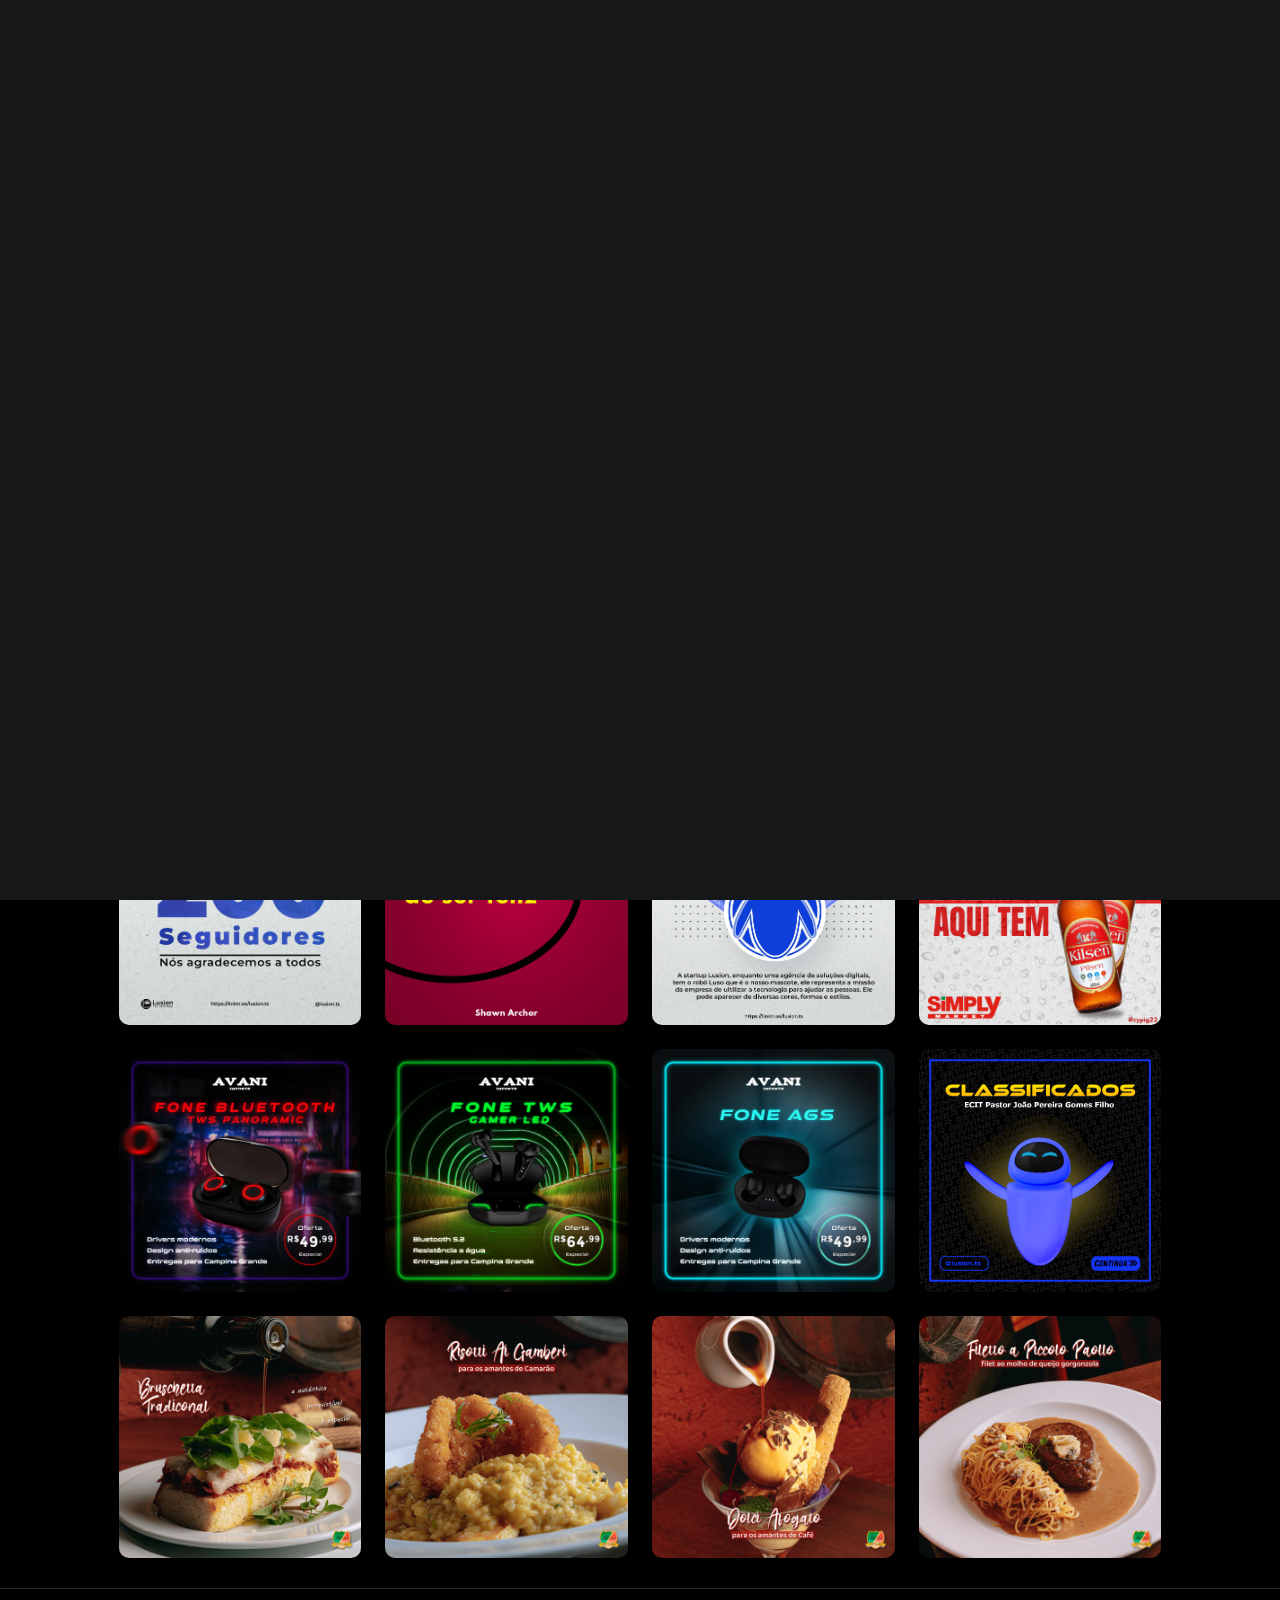
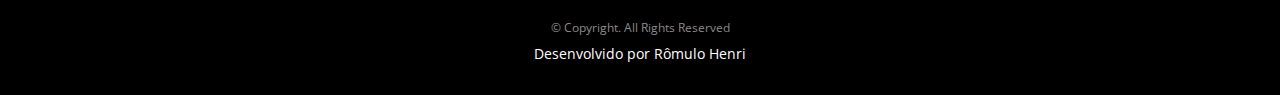
==== rdesign/index.html @ adee8ad4 "transfer: bring rdesign" ====
<!DOCTYPE html>
<html lang="en">
	<head>
		<meta charset="utf-8" />
		<meta content="width=device-width, initial-scale=1.0" name="viewport" />

		<title>RDesign</title>
		<meta content="" name="description" />
		<meta content="" name="keywords" />

		<!-- Favicons -->
		<link href="assets/img/icon-logo-rdesign.png" rel="icon" />
		<link href="assets/img/icon-logo-rdesign.png" rel="apple-touch-icon" />

		<!-- Google Fonts -->
		<link rel="preconnect" href="https://fonts.googleapis.com" />
		<link rel="preconnect" href="https://fonts.gstatic.com" crossorigin />
		<link
			href="https://fonts.googleapis.com/css2?family=Open+Sans:ital,wght@0,300;0,400;0,500;0,600;0,700;1,300;1,400;1,600;1,700&family=Inter:ital,wght@0,300;0,400;0,500;0,600;0,700;1,300;1,400;1,500;1,600;1,700&family=Cardo:ital,wght@0,400;0,700;1,400&display=swap"
			rel="stylesheet"
		/>

		<!-- Vendor CSS Files -->
		<link
			href="assets/vendor/bootstrap/css/bootstrap.min.css"
			rel="stylesheet"
		/>
		<link
			href="assets/vendor/bootstrap-icons/bootstrap-icons.css"
			rel="stylesheet"
		/>
		<link
			href="assets/vendor/swiper/swiper-bundle.min.css"
			rel="stylesheet"
		/>
		<link
			href="assets/vendor/glightbox/css/glightbox.min.css"
			rel="stylesheet"
		/>
		<link href="assets/vendor/aos/aos.css" rel="stylesheet" />

		<!-- Template Main CSS File -->
		<link href="assets/css/main.css" rel="stylesheet" />

		<!-- =======================================================
  * Template Name: PhotoFolio
  * Updated: Mar 10 2023 with Bootstrap v5.2.3
  * Template URL: https://bootstrapmade.com/photofolio-bootstrap-photography-website-template/
  * Author: BootstrapMade.com
  * License: https://bootstrapmade.com/license/
  ======================================================== -->
	</head>

	<body>
		<!-- ======= Header ======= -->
		<header id="header" class="header d-flex align-items-center fixed-top">
			<div
				class="container-fluid d-flex align-items-center justify-content-between"
			>
				<a
					href="index.html"
					class="logo d-flex align-items-center me-auto me-lg-0"
				>
					<!-- Uncomment the line below if you also wish to use an image logo -->
					<!-- <img src="assets/img/logo.png" alt=""> -->
					<img
						src="assets/img/icon-logo-rdesign.png"
						width="30px"
						alt=""
					/>
					<h1>RDesign</h1>
				</a>

				<nav id="navbar" class="navbar">
					<ul>
						<li><a href="index.html" class="active">Home</a></li>
						<li><a href="about.html">Sobre</a></li>
						<li><a href="services.html">Serviços</a></li>
						<li><a href="guide/index.html">Guia</a></li>
					</ul>
				</nav>
				<!-- .navbar -->

				<div class="header-social-links">
					<a
						href="https://www.instagram.com/romulo.henri1/"
						class="instagram"
						target="_blank"
						><i class="bi bi-instagram"></i
					></a>
					<a
						href="https://www.linkedin.com/in/romulo-henri/"
						class="linkedin"
						target="_blank"
						><i class="bi bi-linkedin"></i
					></a>
				</div>
				<i class="mobile-nav-toggle mobile-nav-show bi bi-list"></i>
				<i class="mobile-nav-toggle mobile-nav-hide d-none bi bi-x"></i>
			</div>
		</header>
		<!-- End Header -->

		<!-- ======= Hero Section ======= -->
		<section
			id="hero"
			class="hero d-flex flex-column justify-content-center align-items-center"
			data-aos="fade"
			data-aos-delay="1500"
		>
			<div class="container">
				<div class="row justify-content-center">
					<div class="col-lg-6 text-center">
						<h2>
							Olá, me chamo <span>Rômulo Henri</span>, Designer
							com anos de experiência.
						</h2>
						<p>
							Aqui você pode conferir alguns dos meus trabalhos em
							detalhes e conhecer mais das minhas habilidades.
						</p>
						<a id="pricing" class="btn-get-started"
							>Faça seu Orçamento</a
						>
					</div>
				</div>
			</div>
		</section>
		<!-- End Hero Section -->

		<main
			id="main"
			data-aos="fade"
			data-aos-delay="1500"
			class="d-flex justify-content-center"
		>
			<!-- ======= Gallery Section ======= -->
			<section id="gallery" class="gallery col-md-10">
				<div class="container-fluid">
					<div class="row gy-4 justify-content-center">
						<div class="col-xl-3 col-lg-4 col-md-6">
							<div class="gallery-item h-100">
								<img
									src="portfolio/nitro5.jpg"
									class="img-fluid"
									alt=""
								/>
								<div
									class="gallery-links d-flex align-items-center justify-content-center"
								>
									<a
										href="portfolio/nitro5.jpg"
										title="Postagem Conceitual: Notebook Acer Nitro 5"
										class="glightbox preview-link"
										><i
											class="bi bi-arrows-angle-expand"
										></i
									></a>
									<!--  -->
								</div>
							</div>
						</div>
						<!-- End Gallery Item -->

						<div class="col-xl-3 col-lg-4 col-md-6">
							<div class="gallery-item h-100">
								<img
									src="portfolio/fanta.jpg"
									class="img-fluid"
									alt=""
								/>
								<div
									class="gallery-links d-flex align-items-center justify-content-center"
								>
									<a
										href="portfolio/fanta.jpg"
										title="Postagem Conceitual: Fanta"
										class="glightbox preview-link"
										><i
											class="bi bi-arrows-angle-expand"
										></i
									></a>
								</div>
							</div>
						</div>
						<!-- End Gallery Item -->

						<div class="col-xl-3 col-lg-4 col-md-6">
							<div class="gallery-item h-100">
								<img
									src="portfolio/heiniken.png"
									class="img-fluid"
									alt=""
								/>
								<div
									class="gallery-links d-flex align-items-center justify-content-center"
								>
									<a
										href="portfolio/heiniken.png"
										title="Postagem Conceitual: Heiniken"
										class="glightbox preview-link"
										><i
											class="bi bi-arrows-angle-expand"
										></i
									></a>
								</div>
							</div>
						</div>
						<!-- End Gallery Item -->

						<div class="col-xl-3 col-lg-4 col-md-6">
							<div class="gallery-item h-100">
								<img
									src="portfolio/artartica.png"
									class="img-fluid"
									alt=""
								/>
								<div
									class="gallery-links d-flex align-items-center justify-content-center"
								>
									<a
										href="portfolio/artartica.png"
										title="Postagem Conceitual: Antartica"
										class="glightbox preview-link"
										><i
											class="bi bi-arrows-angle-expand"
										></i
									></a>
								</div>
							</div>
						</div>
						<!-- End Gallery Item -->

						<div class="col-xl-3 col-lg-4 col-md-6">
							<div class="gallery-item h-100">
								<img
									src="portfolio/lusion-200-seguidores.gif"
									class="img-fluid"
									alt=""
								/>
								<div
									class="gallery-links d-flex align-items-center justify-content-center"
								>
									<a
										href="portfolio/lusion-200-seguidores.gif"
										title="Postagem: Comemoração de 200 seguidores da Lusion"
										class="glightbox preview-link"
										><i
											class="bi bi-arrows-angle-expand"
										></i
									></a>
								</div>
							</div>
						</div>
						<!-- End Gallery Item -->

						<div class="col-xl-3 col-lg-4 col-md-6">
							<div class="gallery-item h-100">
								<img
									src="portfolio/havard-ser-feliz.jpg"
									class="img-fluid"
									alt=""
								/>
								<div
									class="gallery-links d-flex align-items-center justify-content-center"
								>
									<a
										href="portfolio/havard-ser-feliz.jpg"
										title="Postagem Conceitual: Jeito Havard de ser Feliz"
										class="glightbox preview-link"
										><i
											class="bi bi-arrows-angle-expand"
										></i
									></a>
								</div>
							</div>
						</div>
						<!-- End Gallery Item -->

						<div class="col-xl-3 col-lg-4 col-md-6">
							<div class="gallery-item h-100">
								<img
									src="portfolio/quem-luso.jpg"
									class="img-fluid"
									alt=""
								/>
								<div
									class="gallery-links d-flex align-items-center justify-content-center"
								>
									<a
										href="portfolio/quem-luso.jpg"
										title="Postagem: Quem é o Luso? sobre o mascote da Lusion"
										class="glightbox preview-link"
										><i
											class="bi bi-arrows-angle-expand"
										></i
									></a>
								</div>
							</div>
						</div>
						<!-- End Gallery Item -->

						<div class="col-xl-3 col-lg-4 col-md-6">
							<div class="gallery-item h-100">
								<img
									src="portfolio/cerveja-boa-e-barata.png"
									class="img-fluid"
									alt=""
								/>
								<div
									class="gallery-links d-flex align-items-center justify-content-center"
								>
									<a
										href="portfolio/cerveja-boa-e-barata.png"
										title="Postagem Conceitual: Cerveja"
										class="glightbox preview-link"
										><i
											class="bi bi-arrows-angle-expand"
										></i
									></a>
								</div>
							</div>
						</div>
						<!-- End Gallery Item -->

						<div class="col-xl-3 col-lg-4 col-md-6">
							<div class="gallery-item h-100">
								<img
									src="portfolio/avani-1.jpg"
									class="img-fluid"
									alt=""
								/>
								<div
									class="gallery-links d-flex align-items-center justify-content-center"
								>
									<a
										href="portfolio/avani-1.jpg"
										title="Postagem Avani"
										class="glightbox preview-link"
										><i
											class="bi bi-arrows-angle-expand"
										></i
									></a>
								</div>
							</div>
						</div>
						<!-- End Gallery Item -->

						<div class="col-xl-3 col-lg-4 col-md-6">
							<div class="gallery-item h-100">
								<img
									src="portfolio/avani-2.jpg"
									class="img-fluid"
									alt=""
								/>
								<div
									class="gallery-links d-flex align-items-center justify-content-center"
								>
									<a
										href="portfolio/avani-2.jpg"
										title="Postagem Avani"
										class="glightbox preview-link"
										><i
											class="bi bi-arrows-angle-expand"
										></i
									></a>
								</div>
							</div>
						</div>
						<!-- End Gallery Item -->

						<div class="col-xl-3 col-lg-4 col-md-6">
							<div class="gallery-item h-100">
								<img
									src="portfolio/avani-3.jpg"
									class="img-fluid"
									alt=""
								/>
								<div
									class="gallery-links d-flex align-items-center justify-content-center"
								>
									<a
										href="portfolio/avani-3.jpg"
										title="Postagem Avani"
										class="glightbox preview-link"
										><i
											class="bi bi-arrows-angle-expand"
										></i
									></a>
								</div>
							</div>
						</div>
						<!-- End Gallery Item -->

						<div class="col-xl-3 col-lg-4 col-md-6">
							<div class="gallery-item h-100">
								<img
									src="portfolio/lusion-classificados.png"
									class="img-fluid"
									alt=""
								/>
								<div
									class="gallery-links d-flex align-items-center justify-content-center"
								>
									<a
										href="portfolio/lusion-classificados.png"
										title="Postagem: Classificação da Lusion"
										class="glightbox preview-link"
										><i
											class="bi bi-arrows-angle-expand"
										></i
									></a>
								</div>
							</div>
						</div>
						<!-- End Gallery Item -->

						<div class="col-xl-3 col-lg-4 col-md-6">
							<div class="gallery-item h-100">
								<img
									src="portfolio/muc-bruschetta.png"
									class="img-fluid"
									alt="Postagem Muccini: Bruschetta"
								/>
								<div
									class="gallery-links d-flex align-items-center justify-content-center"
								>
									<a
										href="portfolio/muc-bruschetta.png"
										title="Postagem Muccini: Bruschetta"
										class="glightbox preview-link"
										><i
											class="bi bi-arrows-angle-expand"
										></i
									></a>
								</div>
							</div>
						</div>

						<!-- End Gallery Item -->

						<div class="col-xl-3 col-lg-4 col-md-6">
							<div class="gallery-item h-100">
								<img
									src="portfolio/muc-gamberi.png"
									class="img-fluid"
									alt="Postagem Muccini: Risotti Ai Gamberi"
								/>
								<div
									class="gallery-links d-flex align-items-center justify-content-center"
								>
									<a
										href="portfolio/muc-gamberi.png"
										title="Postagem Muccini: Risotti Ai Gamberi"
										class="glightbox preview-link"
										><i
											class="bi bi-arrows-angle-expand"
										></i
									></a>
								</div>
							</div>
						</div>
						<!-- End Gallery Item -->

						<div class="col-xl-3 col-lg-4 col-md-6">
							<div class="gallery-item h-100">
								<img
									src="portfolio/muc-cafe.png"
									class="img-fluid"
									alt="Postagem Muccini: Dolci Afogato"
								/>
								<div
									class="gallery-links d-flex align-items-center justify-content-center"
								>
									<a
										href="portfolio/muc-cafe.png"
										title="Postagem Muccini: Dolci Afogato"
										class="glightbox preview-link"
										><i
											class="bi bi-arrows-angle-expand"
										></i
									></a>
								</div>
							</div>
						</div>
						<!-- End Gallery Item -->

						<div class="col-xl-3 col-lg-4 col-md-6">
							<div class="gallery-item h-100">
								<img
									src="portfolio/muc-picolo.png"
									class="img-fluid"
									alt="Postagem Muccini: Filetto a Picolo Paolo"
								/>
								<div
									class="gallery-links d-flex align-items-center justify-content-center"
								>
									<a
										href="portfolio/muc-picolo.png"
										title="Postagem Muccini: Filetto a Picolo Paolo"
										class="glightbox preview-link"
										><i
											class="bi bi-arrows-angle-expand"
										></i
									></a>
								</div>
							</div>
						</div>
						<!-- End Gallery Item -->
					</div>
				</div>
			</section>
			<!-- End Gallery Section -->
		</main>
		<!-- End #main -->

		<!-- ======= Footer ======= -->
		<footer id="footer" class="footer">
			<div class="container">
				<div class="copyright">
					&copy; Copyright. All Rights Reserved
				</div>
				<div class="credits">
					<!-- All the links in the footer should remain intact. -->
					<!-- You can delete the links only if you purchased the pro version. -->
					<!-- Licensing information: https://bootstrapmade.com/license/ -->
					<!-- Purchase the pro version with working PHP/AJAX contact form: https://bootstrapmade.com/photofolio-bootstrap-photography-website-template/ -->
					<a href="https://www.linkedin.com/in/romulo-henri//"
						>Desenvolvido por Rômulo Henri</a
					>
				</div>
			</div>
		</footer>

		<!-- End Footer -->

		<a
			href="#"
			class="scroll-top d-flex align-items-center justify-content-center"
			><i class="bi bi-arrow-up-short"></i
		></a>

		<div id="preloader">
			<div class="line"></div>
		</div>

		<!-- Vendor JS Files -->
		<script src="assets/vendor/bootstrap/js/bootstrap.bundle.min.js"></script>
		<script src="assets/vendor/swiper/swiper-bundle.min.js"></script>
		<script src="assets/vendor/glightbox/js/glightbox.min.js"></script>
		<script src="assets/vendor/aos/aos.js"></script>
		<script src="assets/vendor/php-email-form/validate.js"></script>
		<script src="assets/js/script.js"></script>

		<!-- Template Main JS File -->
		<script src="assets/js/main.js"></script>
	</body>
</html>

<!-- 
          <div class="col-xl-3 col-lg-4 col-md-6">
            <div class="gallery-item h-100">
              <img src="assets/img/gallery/gallery-13.jpg" class="img-fluid" alt="">
              <div class="gallery-links d-flex align-items-center justify-content-center">
                <a href="assets/img/gallery/gallery-13.jpg" title="Gallery 13" class="glightbox preview-link"><i class="bi bi-arrows-angle-expand"></i></a>
                
              </div>
            </div>
          </div>
          <div class="col-xl-3 col-lg-4 col-md-6">
            <div class="gallery-item h-100">
              <img src="assets/img/gallery/gallery-14.jpg" class="img-fluid" alt="">
              <div class="gallery-links d-flex align-items-center justify-content-center">
                <a href="assets/img/gallery/gallery-14.jpg" title="Gallery 14" class="glightbox preview-link"><i class="bi bi-arrows-angle-expand"></i></a>
                
              </div>
            </div>
          </div>
          <div class="col-xl-3 col-lg-4 col-md-6">
            <div class="gallery-item h-100">
              <img src="assets/img/gallery/gallery-15.jpg" class="img-fluid" alt="">
              <div class="gallery-links d-flex align-items-center justify-content-center">
                <a href="assets/img/gallery/gallery-15.jpg" title="Gallery 15" class="glightbox preview-link"><i class="bi bi-arrows-angle-expand"></i></a>
                
              </div>
            </div>
          </div>
          <div class="col-xl-3 col-lg-4 col-md-6">
            <div class="gallery-item h-100">
              <img src="assets/img/gallery/gallery-16.jpg" class="img-fluid" alt="">
              <div class="gallery-links d-flex align-items-center justify-content-center">
                <a href="assets/img/gallery/gallery-16.jpg" title="Gallery 16" class="glightbox preview-link"><i class="bi bi-arrows-angle-expand"></i></a>
                
              </div>
            </div>
          </div> -->
---- rdesign/assets/css/main.css ----
/**
* Template Name: PhotoFolio
* Updated: Mar 10 2023 with Bootstrap v5.2.3
* Template URL: https://bootstrapmade.com/photofolio-bootstrap-photography-website-template/
* Author: BootstrapMade.com
* License: https://bootstrapmade.com/license/
*/

/*--------------------------------------------------------------
# Set main reusable colors and fonts using CSS variables
# Learn more about CSS variables at https://developer.mozilla.org/en-US/docs/Web/CSS/Using_CSS_custom_properties
--------------------------------------------------------------*/
/* Fonts */

@import url('https://fonts.googleapis.com/css2?family=Montserrat:ital,wght@0,100;0,200;0,300;0,400;0,500;0,600;0,700;0,800;0,900;1,100;1,200;1,300;1,400;1,500;1,600;1,700;1,800;1,900&display=swap');

:root {
	--font-default: 'Open Sans', system-ui, -apple-system, 'Segoe UI', Roboto,
		'Helvetica Neue', Arial, 'Noto Sans', 'Liberation Sans', sans-serif,
		'Apple Color Emoji', 'Segoe UI Emoji', 'Segoe UI Symbol',
		'Noto Color Emoji';
	--font-primary: 'Inter', sans-serif;
	--font-secondary: 'Cardo', sans-serif;
}

/* Colors */
:root {
	--color-default: #fafafa;
	--color-primary: rgb(100, 61, 219);
	--color-secondary: #161718;
}

/* Smooth scroll behavior */
:root {
	scroll-behavior: smooth;
}

/*--------------------------------------------------------------
# General
--------------------------------------------------------------*/
body {
	font-family: var(--font-default);
	color: var(--color-default);
	background-color: #000;
}

.main {
	display: flex !important;
	justify-content: center;
}

a {
	color: var(--color-primary);
	text-decoration: none;
}

a:hover {
	color: rgb(100, 61, 219);
	text-decoration: none;
}

h1,
h2,
h3,
h4,
h5,
h6 {
	font-family: var(--font-primary);
}

/*--------------------------------------------------------------
# Sections & Section Header
--------------------------------------------------------------*/
.section-header {
	padding-bottom: 40px;
}

.section-header h2 {
	font-size: 14px;
	font-weight: 500;
	padding: 0;
	line-height: 1px;
	margin: 0 0 5px 0;
	letter-spacing: 2px;
	text-transform: uppercase;
	color: rgba(255, 255, 255, 0.6);
	font-family: var(--font-primary);
}

.section-header h2::after {
	content: '';
	width: 120px;
	height: 1px;
	display: inline-block;
	background-image: linear-gradient(
		45deg,
		rgb(100, 61, 219) 0%,
		rgb(217, 21, 239) 100%
	);
	margin: 4px 10px;
}

.section-header p {
	margin: 0;
	margin: 0;
	font-size: 36px;
	font-weight: 700;
	font-family: var(--font-secondary);
	color: #fff;
}

/*--------------------------------------------------------------
# Page Header
--------------------------------------------------------------*/
.page-header {
	padding: 120px 0 60px 0;
	min-height: 30vh;
	position: relative;
}

.page-header h2 {
	font-size: 56px;
	font-weight: 500;
	color: #fff;
	font-family: var(--font-secondary);
}

@media (max-width: 768px) {
	.page-header h2 {
		font-size: 36px;
	}
}

.page-header p {
	color: rgba(255, 255, 255, 0.8);
}

.page-header .cta-btn {
	font-family: var(--font-primary);
	font-weight: 400;
	font-size: 14px;
	display: inline-block;
	padding: 12px 40px;
	border-radius: 4px;
	letter-spacing: 1px;
	text-transform: uppercase;
	transition: 0.3s;
	color: #fff;
	background-image: linear-gradient(
		45deg,
		rgb(100, 61, 219) 0%,
		rgb(217, 21, 239) 100%
	);
}

.page-header .cta-btn:hover {
	background: var(--color-primary);
}

/*--------------------------------------------------------------
# Scroll top button
--------------------------------------------------------------*/
.scroll-top {
	position: fixed;
	visibility: hidden;
	opacity: 0;
	right: 15px;
	bottom: -15px;
	z-index: 99999;
	background-image: linear-gradient(
		45deg,
		rgb(100, 61, 219) 0%,
		rgb(217, 21, 239) 100%
	);
	width: 44px;
	height: 44px;
	border-radius: 50px;
	transition: all 0.4s;
}

.scroll-top i {
	font-size: 24px;
	color: #fff;
	line-height: 0;
}

.scroll-top:hover {
	background-image: linear-gradient(
		45deg,
		rgb(100, 61, 219) 0%,
		rgb(217, 21, 239) 100%
	);
	color: #fff;
}

.scroll-top.active {
	visibility: visible;
	opacity: 1;
	bottom: 15px;
}

/*--------------------------------------------------------------
# Preloader
--------------------------------------------------------------*/
#preloader {
	display: flex;
	position: fixed;
	inset: 0;
	width: 100%;
	height: 100vh;
	z-index: 99999;
}

#preloader:before,
#preloader:after {
	content: '';
	background-color: var(--color-secondary);
	position: absolute;
	inset: 0;
	width: 50%;
	height: 100%;
	transition: all 0.3s ease 0s;
	z-index: -1;
}

#preloader:after {
	left: auto;
	right: 0;
}

#preloader .line {
	position: relative;
	overflow: hidden;
	margin: auto;
	width: 1px;
	height: 280px;
	transition: all 0.8s ease 0s;
}

#preloader .line:before {
	content: '';
	position: absolute;
	background-color: #fff;
	left: 0;
	top: 50%;
	width: 1px;
	height: 0%;
	transform: translateY(-50%);
	animation: lineincrease 1000ms ease-in-out 0s forwards;
}

#preloader .line:after {
	content: '';
	position: absolute;
	background-color: #999;
	left: 0;
	top: 0;
	width: 1px;
	height: 100%;
	transform: translateY(-100%);
	animation: linemove 1200ms linear 0s infinite;
	animation-delay: 2000ms;
}

#preloader.loaded .line {
	opacity: 0;
	height: 100% !important;
}

#preloader.loaded .line:after {
	opacity: 0;
}

#preloader.loaded:before,
#preloader.loaded:after {
	animation: preloaderfinish 300ms ease-in-out 500ms forwards;
}

@keyframes lineincrease {
	0% {
		height: 0%;
	}

	100% {
		height: 100%;
	}
}

@keyframes linemove {
	0% {
		transform: translateY(200%);
	}

	100% {
		transform: translateY(-100%);
	}
}

@keyframes preloaderfinish {
	0% {
		width: 5 0%;
	}

	100% {
		width: 0%;
	}
}

/*--------------------------------------------------------------
# Header
--------------------------------------------------------------*/
.header {
	transition: all 0.5s;
	z-index: 997;
	padding: 30px 0;
	background-color: #000;
}

.header .logo {
	transition: 0.3s;
}

.header .logo img {
	max-height: 40px;
	margin-right: 8px;
}

.header .logo h1 {
	font-size: 32px;
	margin: 0;
	font-weight: 400;
	color: #fff;
	font-family: var(--font-secondary);
}

.header .logo i {
	font-size: 32px;
	margin-right: 8px;
	line-height: 0;
}

@media (max-width: 575px) {
	.header .logo h1 {
		font-size: 26px;
	}

	.header .logo i {
		font-size: 24px;
	}
}

.header .header-social-links {
	padding-right: 15px;
}

.header .header-social-links a {
	color: rgba(255, 255, 255, 0.5);
	padding-left: 15px;
	display: inline-block;
	line-height: 0px;
	transition: 0.3s;
	font-size: 16px;
}

.header .header-social-links a:hover {
	color: #fff;
}

@media (max-width: 575px) {
	.header .header-social-links a {
		padding-left: 5px;
	}
}

/*--------------------------------------------------------------
# Desktop Navigation
--------------------------------------------------------------*/
@media (min-width: 1280px) {
	.navbar {
		padding: 0;
	}

	.navbar ul {
		margin: 0;
		padding: 0;
		display: flex;
		list-style: none;
		align-items: center;
	}

	.navbar li {
		position: relative;
	}

	.navbar a,
	.navbar a:focus {
		display: flex;
		align-items: center;
		justify-content: space-between;
		padding: 10px 0 10px 30px;
		font-family: var(--font-primary);
		text-transform: uppercase;
		letter-spacing: 1px;
		font-size: 13px;
		font-weight: 400;
		color: rgba(255, 255, 255, 0.5);
		white-space: nowrap;
		transition: 0.3s;
	}

	.navbar a i,
	.navbar a:focus i {
		font-size: 12px;
		line-height: 0;
		margin-left: 5px;
	}

	.navbar a:hover,
	.navbar .active,
	.navbar .active:focus,
	.navbar li:hover > a {
		color: #fff;
	}

	.navbar .dropdown ul {
		display: block;
		position: absolute;
		left: 14px;
		top: calc(100% + 30px);
		margin: 0;
		padding: 10px 0;
		z-index: 99;
		opacity: 0;
		visibility: hidden;
		background: var(--color-secondary);
		transition: 0.3s;
		border-radius: 4px;
	}

	.navbar .dropdown ul li {
		min-width: 200px;
	}

	.navbar .dropdown ul a {
		padding: 10px 20px;
		font-size: 15px;
		text-transform: none;
		font-weight: 400;
	}

	.navbar .dropdown ul a i {
		font-size: 12px;
	}

	.navbar .dropdown ul a:hover,
	.navbar .dropdown ul .active:hover,
	.navbar .dropdown ul li:hover > a {
		color: #fff;
	}

	.navbar .dropdown:hover > ul {
		opacity: 1;
		top: 100%;
		visibility: visible;
	}

	.navbar .dropdown .dropdown ul {
		top: 0;
		left: calc(100% - 30px);
		visibility: hidden;
	}

	.navbar .dropdown .dropdown:hover > ul {
		opacity: 1;
		top: 0;
		left: 100%;
		visibility: visible;
	}
}

@media (min-width: 1280px) and (max-width: 1366px) {
	.navbar .dropdown .dropdown ul {
		left: -90%;
	}

	.navbar .dropdown .dropdown:hover > ul {
		left: -100%;
	}
}

@media (min-width: 1280px) {
	.mobile-nav-show,
	.mobile-nav-hide {
		display: none;
	}
}

/*--------------------------------------------------------------
# Mobile Navigation
--------------------------------------------------------------*/
@media (max-width: 1279px) {
	.navbar {
		position: fixed;
		top: 0;
		right: -100%;
		width: 100%;
		max-width: 400px;
		bottom: 0;
		transition: 0.3s;
		z-index: 9997;
	}

	.navbar ul {
		position: absolute;
		inset: 0;
		padding: 50px 0 10px 0;
		margin: 0;
		background: rgba(0, 0, 0, 0.9);
		overflow-y: auto;
		transition: 0.3s;
		z-index: 9998;
	}

	.navbar a,
	.navbar a:focus {
		display: flex;
		align-items: center;
		justify-content: space-between;
		padding: 10px 20px;
		font-family: var(--font-primary);
		font-size: 13px;
		text-transform: uppercase;
		font-weight: 400;
		color: rgba(255, 255, 255, 0.5);
		letter-spacing: 1px;
		white-space: nowrap;
		transition: 0.3s;
	}

	.navbar a i,
	.navbar a:focus i {
		font-size: 12px;
		line-height: 0;
		margin-left: 5px;
	}

	.navbar a:hover,
	.navbar .active,
	.navbar .active:focus,
	.navbar li:hover > a {
		color: #fff;
	}

	.navbar .dropdown ul,
	.navbar .dropdown .dropdown ul {
		position: static;
		display: none;
		padding: 10px 0;
		margin: 10px 20px;
		transition: all 0.5s ease-in-out;
		border: 1px solid black;
	}

	.navbar .dropdown > .dropdown-active,
	.navbar .dropdown .dropdown > .dropdown-active {
		display: block;
	}

	.mobile-nav-show {
		color: #fff;
		font-size: 28px;
		cursor: pointer;
		line-height: 0;
		transition: 0.5s;
		z-index: 9999;
		margin: 0 10px 0 10px;
	}

	.mobile-nav-hide {
		color: #fff;
		font-size: 32px;
		cursor: pointer;
		line-height: 0;
		transition: 0.5s;
		position: fixed;
		right: 20px;
		top: 20px;
		z-index: 9999;
	}

	.mobile-nav-active {
		overflow: hidden;
	}

	.mobile-nav-active .navbar {
		right: 0;
	}

	.mobile-nav-active .navbar:before {
		content: '';
		position: fixed;
		inset: 0;
		background: rgba(22, 23, 24, 0.8);
		z-index: 9996;
	}
}

/*--------------------------------------------------------------
# About Section
--------------------------------------------------------------*/
.about .content h2 {
	font-weight: 700;
	font-size: 24px;
	color: var(--color-primary);
}

.about .content ul {
	list-style: none;
	padding: 0;
}

.about .content ul li {
	margin-bottom: 20px;
	display: flex;
	align-items: center;
}

.about .content ul strong {
	margin-right: 10px;
}

.about .content ul i {
	font-size: 16px;
	margin-right: 5px;
	color: var(--color-primary);
	line-height: 0;
}

/*--------------------------------------------------------------
# Testimonials Section
--------------------------------------------------------------*/
.testimonials {
	margin-top: 80px;
}

.testimonials .testimonial-item {
	box-sizing: content-box;
	padding: 30px;
	margin: 40px 30px;
	background: var(--color-secondary);
	min-height: 320px;
	display: flex;
	flex-direction: column;
	text-align: center;
	transition: 0.3s;
}

.testimonials .testimonial-item .stars {
	margin-bottom: 15px;
}

.testimonials .testimonial-item .stars i {
	color: #ffc107;
	margin: 0 1px;
}

.testimonials .testimonial-item .testimonial-img {
	width: 90px;
	border-radius: 50%;
	border: 5px solid #474a4d;
	margin: 0 auto;
}

.testimonials .testimonial-item h3 {
	font-size: 18px;
	font-weight: bold;
	margin: 10px 0 5px 0;
	color: #fff;
}

.testimonials .testimonial-item h4 {
	font-size: 14px;
	color: rgba(255, 255, 255, 0.5);
	margin: 0;
}

.testimonials .testimonial-item p {
	font-style: italic;
	margin: 0 auto 15px auto;
}

.testimonials .swiper-pagination {
	margin-top: 20px;
	position: relative;
}

.testimonials .swiper-pagination .swiper-pagination-bullet {
	width: 12px;
	height: 12px;
	background-color: rgba(255, 255, 255, 0.2);
	opacity: 1;
}

.testimonials .swiper-pagination .swiper-pagination-bullet-active {
	background-color: rgba(255, 255, 255, 0.5);
}

.testimonials .swiper-slide {
	opacity: 0.3;
}

@media (max-width: 1199px) {
	.testimonials .swiper-slide-active {
		opacity: 1;
	}

	.testimonials .swiper-pagination {
		margin-top: 0;
	}

	.testimonials .testimonial-item {
		margin: 40px 20px;
	}
}

@media (min-width: 1200px) {
	.testimonials .swiper-slide-next {
		opacity: 1;
		transform: scale(1.12);
	}
}

/*--------------------------------------------------------------
# Pricing Section
--------------------------------------------------------------*/
.gallery {
	margin-top: 40px;
}

.gallery .gallery-item {
	position: relative;
	overflow: hidden;
	border-radius: 10px;
}

.gallery .gallery-item img {
	transition: 0.3s;
}

.gallery .gallery-links {
	position: absolute;
	inset: 0;
	opacity: 0;
	transition: all ease-in-out 0.3s;
	background: rgba(0, 0, 0, 0.6);
	z-index: 3;
}

.gallery .gallery-links .preview-link,
.gallery .gallery-links .details-link {
	font-size: 20px;
	color: rgba(255, 255, 255, 0.5);
	transition: 0.3s;
	line-height: 1.2;
	margin: 30px 8px 0 8px;
}

.gallery .gallery-links .preview-link:hover,
.gallery .gallery-links .details-link:hover {
	color: #fff;
}

.gallery .gallery-links .details-link {
	font-size: 30px;
	line-height: 0;
}

.gallery .gallery-item:hover .gallery-links {
	opacity: 1;
}

.gallery .gallery-item:hover .preview-link,
.gallery .gallery-item:hover .details-link {
	margin-top: 0;
}

.gallery .gallery-item:hover img {
	transform: scale(1.1);
}

.glightbox-clean .gslide-description {
	background: #222425;
}

.glightbox-clean .gslide-title {
	color: rgba(255, 255, 255, 0.8);
	margin: 0;
}

/*--------------------------------------------------------------
# Gallery Single Section
--------------------------------------------------------------*/
.gallery-single .portfolio-details-slider img {
	width: 100%;
}

.gallery-single
	.portfolio-details-slider
	.swiper-pagination
	.swiper-pagination-bullet {
	width: 12px;
	height: 12px;
	background-color: rgba(255, 255, 255, 0.7);
	opacity: 1;
}

.gallery-single
	.portfolio-details-slider
	.swiper-pagination
	.swiper-pagination-bullet-active {
	background-color: var(--color-primary);
}

.gallery-single .swiper-button-prev,
.gallery-single .swiper-button-next {
	width: 48px;
	height: 48px;
}

.gallery-single .swiper-button-prev:after,
.gallery-single .swiper-button-next:after {
	color: rgba(255, 255, 255, 0.8);
	background-color: rgba(0, 0, 0, 0.2);
	font-size: 24px;
	border-radius: 50%;
	width: 48px;
	height: 48px;
	display: flex;
	align-items: center;
	justify-content: center;
	transition: 0.3s;
}

.gallery-single .swiper-button-prev:hover:after,
.gallery-single .swiper-button-next:hover:after {
	background-color: rgba(0, 0, 0, 0.6);
}

@media (max-width: 575px) {
	.gallery-single .swiper-button-prev,
	.gallery-single .swiper-button-next {
		display: none;
	}
}

.gallery-single .portfolio-info h3 {
	font-size: 22px;
	font-weight: 700;
	margin-bottom: 20px;
	padding-bottom: 20px;
	position: relative;
	font-family: var(--font-secondary);
}

.gallery-single .portfolio-info h3:after {
	content: '';
	position: absolute;
	display: block;
	width: 50px;
	height: 3px;
	background-image: linear-gradient(
		45deg,
		rgb(100, 61, 219) 0%,
		rgb(217, 21, 239) 100%
	);
	left: 0;
	bottom: 0;
}

.gallery-single .portfolio-info ul {
	list-style: none;
	padding: 0;
	font-size: 15px;
}

.gallery-single .portfolio-info ul li {
	display: flex;
	flex-direction: column;
	padding-bottom: 15px;
}

.gallery-single .portfolio-info ul strong {
	text-transform: uppercase;
	font-weight: 400;
	color: #6b7075;
	font-size: 14px;
}

.gallery-single .portfolio-info .btn-visit {
	padding: 8px 40px;
	background-image: linear-gradient(
		45deg,
		rgb(100, 61, 219) 0%,
		rgb(217, 21, 239) 100%
	);
	color: #fff;
	border-radius: 50px;
	transition: 0.3s;
}

.gallery-single .portfolio-info .btn-visit:hover {
	background-image: linear-gradient(
		45deg,
		rgb(100, 61, 219) 0%,
		rgb(217, 21, 239) 100%
	);
}

.gallery-single .portfolio-description h2 {
	font-size: 26px;
	font-weight: 700;
	margin-bottom: 20px;
	color: #fff;
	font-family: var(--font-secondary);
}

.gallery-single .portfolio-description p {
	padding: 0;
}

.gallery-single .portfolio-description .testimonial-item {
	padding: 30px 30px 0 30px;
	position: relative;
	background: var(--color-secondary);
	height: 100%;
	margin-bottom: 50px;
}

.gallery-single .portfolio-description .testimonial-item .testimonial-img {
	width: 90px;
	border-radius: 50px;
	border: 6px solid #2e3133;
	float: left;
	margin: 0 10px 0 0;
}

.gallery-single .portfolio-description .testimonial-item h3 {
	font-size: 18px;
	font-weight: bold;
	margin: 15px 0 5px 0;
	padding-top: 20px;
}

.gallery-single .portfolio-description .testimonial-item h4 {
	font-size: 14px;
	color: rgba(255, 255, 255, 0.6);
	margin: 0;
}

.gallery-single .portfolio-description .testimonial-item .quote-icon-left,
.gallery-single .portfolio-description .testimonial-item .quote-icon-right {
	color: #5bd9a9;
	font-size: 26px;
	line-height: 0;
}

.gallery-single .portfolio-description .testimonial-item .quote-icon-left {
	display: inline-block;
	left: -5px;
	position: relative;
}

.gallery-single .portfolio-description .testimonial-item .quote-icon-right {
	display: inline-block;
	right: -5px;
	position: relative;
	top: 10px;
	transform: scale(-1, -1);
}

.gallery-single .portfolio-description .testimonial-item p {
	font-style: italic;
	margin: 0 0 15px 0 0 0;
	padding: 0;
}

/*--------------------------------------------------------------
# Services Section
--------------------------------------------------------------*/
.services .service-item {
	padding: 50px 30px;
	transition: all ease-in-out 0.4s;
	background: var(--color-secondary);
	height: 100%;
	overflow: hidden;
	z-index: 1;
}

.services .service-item:before {
	content: '';
	position: absolute;
	background: #1d1f20;
	top: -200px;
	transition: all 0.3s;
	z-index: -1;
}

.services .service-item i {
	background-image: linear-gradient(
		45deg,
		rgb(100, 61, 219) 0%,
		rgb(217, 21, 239) 100%
	);
	color: #fff;
	font-size: 24px;
	transition: 0.3s;
	display: flex;
	align-items: center;
	justify-content: center;
	width: 56px;
	height: 56px;
	border-radius: 50%;
}

.services .service-item h4 {
	font-weight: 600;
	margin: 15px 0 0 0;
	transition: 0.3s;
	font-size: 20px;
}

.services .service-item h4 a {
	color: #fff;
}

.services .service-item p {
	line-height: 24px;
	font-size: 14px;
	margin: 15px 0 0 0;
}

.services .service-item:hover:before {
	background-image: linear-gradient(45deg, #643ddb 0%, #d915ef 100%);
	right: 0;
	top: 0;
	width: 100%;
	height: 100%;
	border-radius: 0px;
}

.services .service-item:hover h4 a,
.services .service-item:hover p {
	color: #fff;
}

.services .service-item:hover i {
	background: #fff;
	color: var(--color-primary);
}

/*--------------------------------------------------------------
# Pricing Section
--------------------------------------------------------------*/
.pricing {
	margin-top: 80px;
}

.pricing .pricing-item {
	border-bottom: 1px dashed #474a4d;
	width: 100%;
	height: 100%;
	padding: 0 0 15px 0;
}

.pricing .pricing-item h3 {
	margin: 0;
	font-size: 16px;
	font-weight: 500;
	color: rgba(255, 255, 255, 0.6);
}

.pricing .pricing-item h4 {
	margin: 0;
	font-size: 16px;
}

@media screen and (max-width: 360px) {
	.pricing .pricing-item {
		border-bottom: 1px dashed #474a4d;
		width: 100%;
		height: 100%;
		padding: 0 0 15px 0;
	}

	.pricing .pricing-item h3 {
		margin: 0;
		font-size: 14px;
		font-weight: 500;
		color: rgba(255, 255, 255, 0.6);
	}

	.pricing .pricing-item h4 {
		margin: 0;
		font-size: 14px;
	}
}

/*--------------------------------------------------------------
# Contact Section
--------------------------------------------------------------*/
.contact .info-item + .info-item {
	margin-top: 40px;
}

.contact .info-item i {
	font-size: 20px;
	color: var(--color-primary);
	float: left;
	width: 44px;
	height: 44px;
	background: #222425;
	display: flex;
	justify-content: center;
	align-items: center;
	border-radius: 50px;
	transition: all 0.3s ease-in-out;
	margin-right: 15px;
}

.contact .info-item h4 {
	padding: 0;
	font-size: 20px;
	font-weight: 600;
	margin-bottom: 5px;
	color: rgba(255, 255, 255, 0.5);
}

.contact .info-item p {
	padding: 0;
	margin-bottom: 0;
	font-size: 14px;
	color: #fff;
}

.contact .info-item:hover i {
	background-image: linear-gradient(
		45deg,
		rgb(100, 61, 219) 0%,
		rgb(217, 21, 239) 100%
	);
	color: #fff;
}

.contact .php-email-form {
	width: 100%;
}

.contact .php-email-form .form-group {
	padding-bottom: 8px;
}

.contact .php-email-form .error-message {
	display: none;
	color: #fff;
	background: #df1529;
	text-align: left;
	padding: 15px;
	font-weight: 600;
}

.contact .php-email-form .error-message br + br {
	margin-top: 25px;
}

.contact .php-email-form .sent-message {
	display: none;
	color: #fff;
	background-image: linear-gradient(
		45deg,
		rgb(100, 61, 219) 0%,
		rgb(217, 21, 239) 100%
	);
	text-align: center;
	padding: 15px;
	font-weight: 600;
}

.contact .php-email-form .loading {
	display: none;
	background: var(--color-secondary);
	text-align: center;
	padding: 15px;
	color: rgba(255, 255, 255, 0.6);
}

.contact .php-email-form .loading:before {
	content: '';
	display: inline-block;
	border-radius: 50%;
	width: 24px;
	height: 24px;
	margin: 0 10px -6px 0;
	border: 3px solid var(--color-primary);
	border-top-color: var(--color-secondary);
	animation: animate-loading 1s linear infinite;
}

.contact .php-email-form input,
.contact .php-email-form textarea {
	border-radius: 4px;
	box-shadow: none;
	font-size: 14px;
	background-color: var(--color-secondary);
	border: 1px solid #2e3133;
	color: #fff;
}

.contact .php-email-form input {
	height: 44px;
}

.contact .php-email-form textarea {
	padding: 10px 12px;
}

.contact .php-email-form button[type='submit'] {
	background-image: linear-gradient(
		45deg,
		rgb(100, 61, 219) 0%,
		rgb(217, 21, 239) 100%
	);
	border: 0;
	padding: 10px 35px;
	color: #fff;
	transition: 0.4s;
	border-radius: 4px;
}

.contact .php-email-form button[type='submit']:hover {
	background-image: linear-gradient(
		45deg,
		rgb(100, 61, 219) 0%,
		rgb(217, 21, 239) 100%
	);
}

@keyframes animate-loading {
	0% {
		transform: rotate(0deg);
	}

	100% {
		transform: rotate(360deg);
	}
}

/*--------------------------------------------------------------
# Hero Section
--------------------------------------------------------------*/
.hero {
	width: 100%;
	min-height: 30vh;
	background: #000;
	background-size: cover;
	position: relative;
	padding: 140px 0 60px 0;
}

.hero h2 {
	margin: 0 0 10px 0;
	font-size: 38px;
	font-weight: 700;
	color: #fff;
	font-family: var(--font-secondary);
}

.hero h2 span {
	position: relative;
	z-index: 1;
	padding: 0 5px;
	display: inline-block;
}

.hero h2 span:before {
	content: '';
	position: absolute;
	height: 50%;
	bottom: 0;
	left: 0;
	right: 0;
	background-image: linear-gradient(
		45deg,
		rgb(100, 61, 219) 0%,
		rgb(217, 21, 239) 100%
	);
	z-index: -1;
}

.hero p {
	color: rgba(255, 255, 255, 0.6);
	margin-bottom: 30px;
	font-size: 18px;
}

.hero .btn-get-started {
	font-family: var(--font-primary);
	font-weight: 400;
	font-size: 14px;
	display: inline-block;
	padding: 12px 40px;
	border-radius: 4px;
	letter-spacing: 1px;
	text-transform: uppercase;
	transition: 0.3s;
	color: #fff;
	background-image: linear-gradient(
		45deg,
		rgb(100, 61, 219) 0%,
		rgb(217, 21, 239) 100%
	);
}

.hero .btn-get-started:hover {
	background-image: linear-gradient(
		45deg,
		rgb(217, 21, 239) 0%,
		rgb(100, 61, 219) 100%
	);
}

@media (max-width: 768px) {
	.hero h2 {
		font-size: 32px;
	}
}

/*--------------------------------------------------------------
# Footer
--------------------------------------------------------------*/
.footer {
	margin-top: 30px;
	padding: 30px 0;
	font-size: 14px;
	border-top: 1px solid rgba(255, 255, 255, 0.15);
}

.footer .copyright {
	text-align: center;
	color: rgba(177, 177, 177, 0.8);
	font-size: 12px;
}

.footer .credits {
	padding-top: 6px;
	text-align: center;
	font-size: 13px;
	color: rgba(255, 255, 255, 0.8);
}

.footer .credits a {
	color: #fff;
	font-size: 14px;
}

/* Details */

body::-webkit-scrollbar {
	width: 10px; /* width of the entire scrollbar */
}
body::-webkit-scrollbar-track {
	background: #1b1a1a; /* color of the tracking area */
}
body::-webkit-scrollbar-thumb {
	background-color: #c1b196;
	background-image: linear-gradient(
		45deg,
		rgb(217, 21, 239) 0%,
		rgb(100, 61, 219) 100%
	); /* color of the scroll thumb */
	border-radius: 5px;
}
html {
	scroll-behavior: smooth;
}
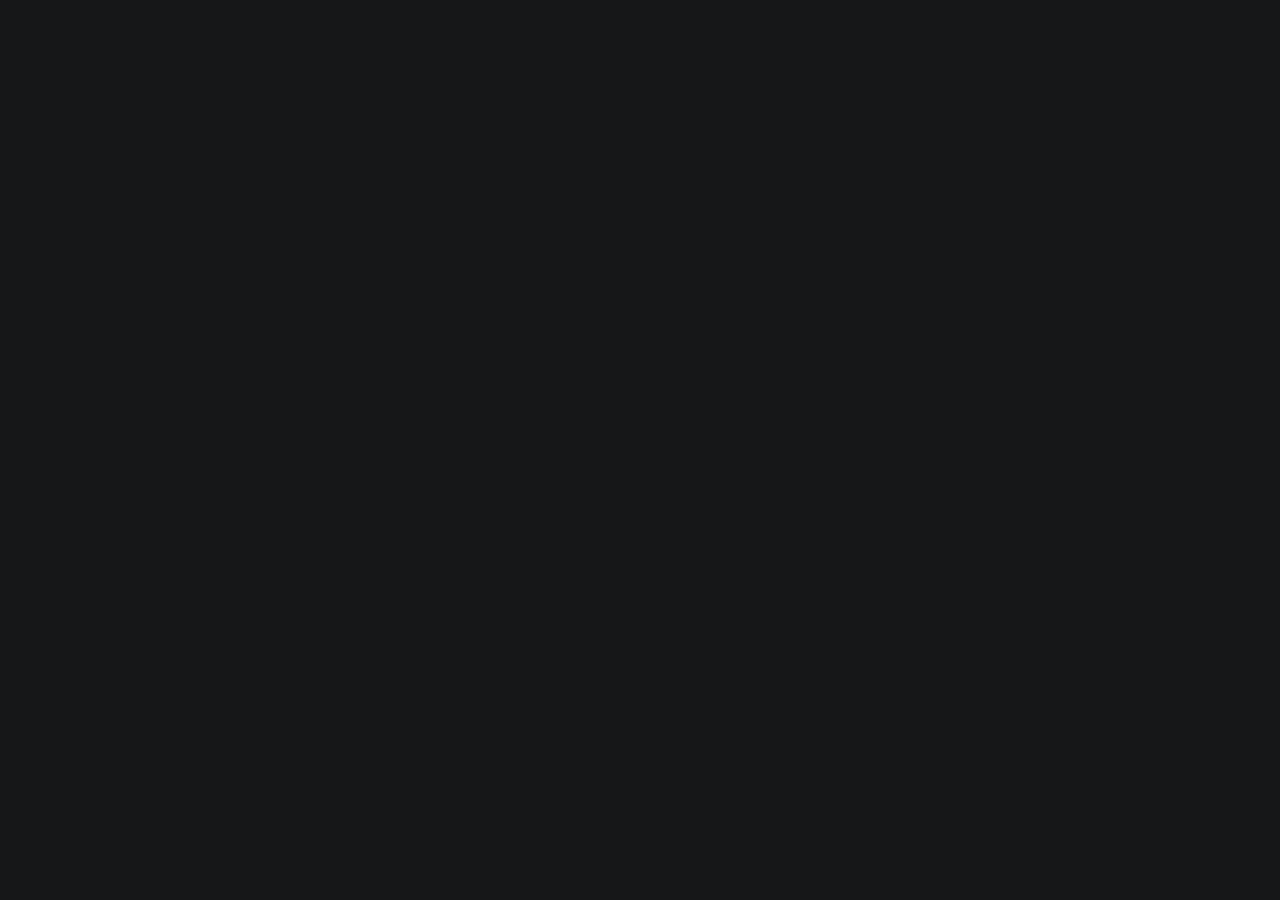
==== commit b46b7bf1: "chore: Fetch cards data" ====
--- a/rdesign/index.html
+++ b/rdesign/index.html
@@ -57,19 +57,21 @@
 			<div
 				class="container-fluid d-flex align-items-center justify-content-between"
 			>
-				<a
+				<div>
+					<a
 					href="index.html"
 					class="logo d-flex align-items-center me-auto me-lg-0"
-				>
-					<!-- Uncomment the line below if you also wish to use an image logo -->
-					<!-- <img src="assets/img/logo.png" alt=""> -->
-					<img
-						src="assets/img/icon-logo-rdesign.png"
-						width="30px"
-						alt=""
-					/>
-					<h1>RDesign</h1>
-				</a>
+					>
+						<!-- Uncomment the line below if you also wish to use an image logo -->
+						<!-- <img src="assets/img/logo.png" alt=""> -->
+						<img
+							src="assets/img/icon-logo-rdesign.png"
+							width="30px"
+							alt=""
+						/>
+						<h1>RDesign</h1>
+					</a>
+				</div>
 
 				<nav id="navbar" class="navbar">
 					<ul>
@@ -79,7 +81,6 @@
 						<li><a href="guide/index.html">Guia</a></li>
 					</ul>
 				</nav>
-				<!-- .navbar -->
 
 				<div class="header-social-links">
 					<a
@@ -137,7 +138,8 @@
 			<!-- ======= Gallery Section ======= -->
 			<section id="gallery" class="gallery col-md-10">
 				<div class="container-fluid">
-					<div class="row gy-4 justify-content-center">
+					<div class="cards-container row gy-4 justify-content-center">
+
 						<div class="col-xl-3 col-lg-4 col-md-6">
 							<div class="gallery-item h-100">
 								<img
@@ -547,13 +549,14 @@
 		<!-- Vendor JS Files -->
 		<script src="assets/vendor/bootstrap/js/bootstrap.bundle.min.js"></script>
 		<script src="assets/vendor/swiper/swiper-bundle.min.js"></script>
-		<script src="assets/vendor/glightbox/js/glightbox.min.js"></script>
 		<script src="assets/vendor/aos/aos.js"></script>
 		<script src="assets/vendor/php-email-form/validate.js"></script>
-		<script src="assets/js/script.js"></script>
+		<script type="module" src="assets/js/getCards.js"></script>
+		<script type="module" src="assets/js/script.js"></script>
+		<script src="assets/vendor/glightbox/js/glightbox.min.js"></script>
 
 		<!-- Template Main JS File -->
-		<script src="assets/js/main.js"></script>
+		<script type="module" src="assets/js/main.js"></script>
 	</body>
 </html>
 
--- a/rdesign/assets/css/main.css
+++ b/rdesign/assets/css/main.css
@@ -112,6 +112,18 @@
 /*--------------------------------------------------------------
 # Page Header
 --------------------------------------------------------------*/
+#header > div {
+	position: relative;
+}
+
+#header > div > nav {
+	position: absolute;
+	width: 100%;
+	display: flex;
+	justify-content: center;
+	transform: translateX(-30px);
+}
+
 .page-header {
 	padding: 120px 0 60px 0;
 	min-height: 30vh;
@@ -123,6 +135,10 @@
 	font-weight: 500;
 	color: #fff;
 	font-family: var(--font-secondary);
+}
+
+header h1 {
+	font-family: 'Montserrat', sans-serif, Arial !important;
 }
 
 @media (max-width: 768px) {
@@ -330,7 +346,6 @@
 	margin: 0;
 	font-weight: 400;
 	color: #fff;
-	font-family: var(--font-secondary);
 }
 
 .header .logo i {
@@ -390,6 +405,7 @@
 
 	.navbar li {
 		position: relative;
+		text-align: center;
 	}
 
 	.navbar a,
@@ -1365,13 +1381,15 @@
 /* Details */
 
 body::-webkit-scrollbar {
+	width: 0px; /* width of the entire scrollbar */
+}
+body.loaded::-webkit-scrollbar {
 	width: 10px; /* width of the entire scrollbar */
 }
 body::-webkit-scrollbar-track {
 	background: #1b1a1a; /* color of the tracking area */
 }
 body::-webkit-scrollbar-thumb {
-	background-color: #c1b196;
 	background-image: linear-gradient(
 		45deg,
 		rgb(217, 21, 239) 0%,
